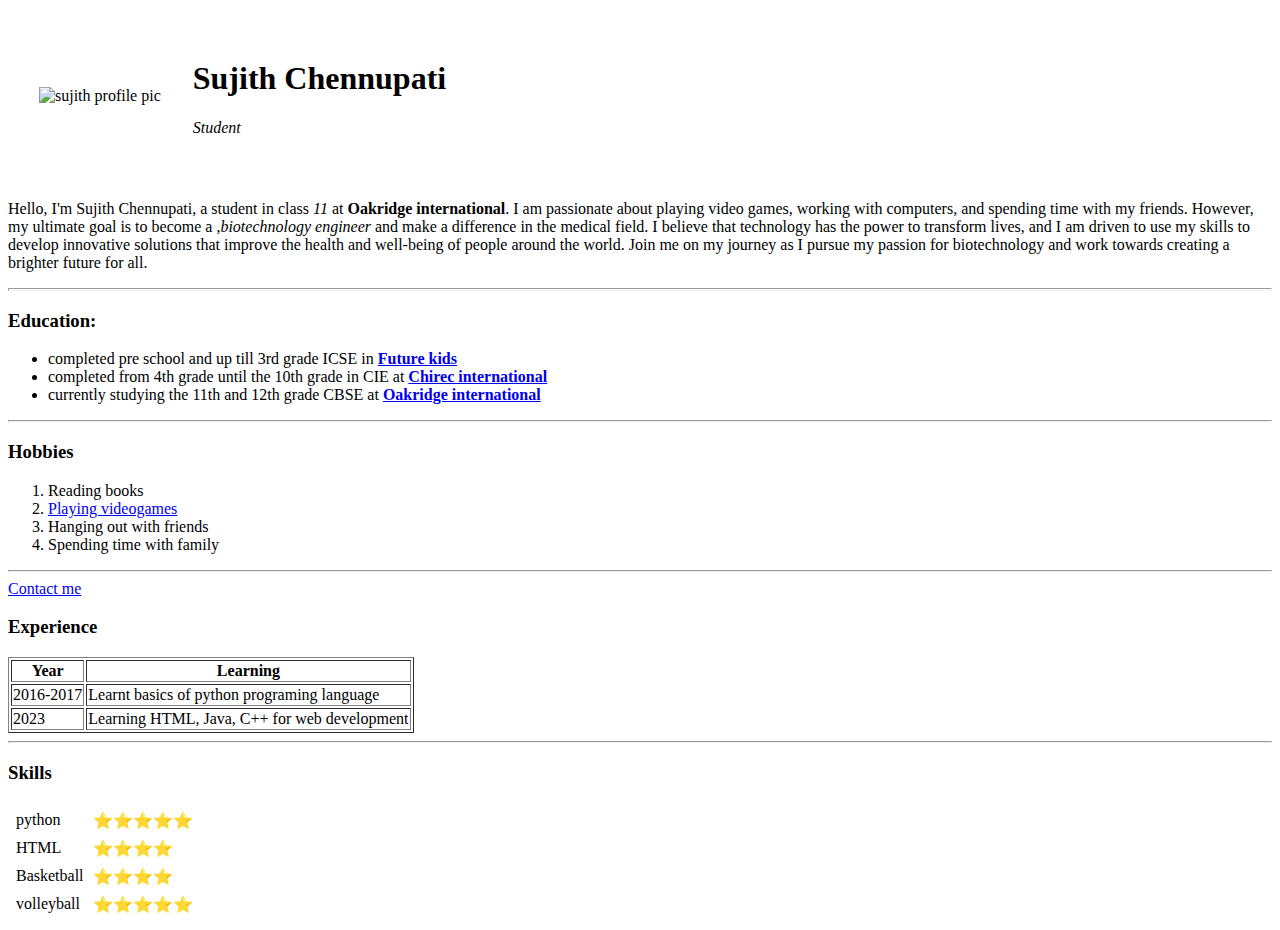
==== index.html @ 2a93dc5d "initail upload" ====
<!DOCTYPE html>
<html lang="en">
<head>
    <meta charset="UTF-8">
    <meta name="viewport" content="width=device-width, initial-scale=1.0">
    <title>Sujith's Site</title>
</head>
<body>
  <table cellspacing="30">
    <tr>
      <td><img src="sd.png" 
        alt="sujith profile pic"
        srcset="sd.png 30w, sd.png 4000w"
        sizes="(max-width: 6000px) 2000px, 50vw"></td>
      <td><h1>Sujith Chennupati</h1>  
        <p><em>Student</em></p></td>
    </tr>
  </table>
  
  <p>Hello, I'm Sujith Chennupati, a student in class <em>11</em> at <strong>Oakridge international</strong>. I am passionate about playing video games, working with computers, and spending time with my friends. However, my ultimate goal is to become a ,<em>biotechnology engineer</em> and make a difference in the medical field. I believe that technology has the power to transform lives, and I am driven to use my skills to develop innovative solutions that improve the health and well-being of people around the world. Join me on my journey as I pursue my passion for biotechnology and work towards creating a brighter future for all.</p>
  <hr size="3">
  <h3>Education:</h3>
  <ul>
    <li>completed pre school and up till 3rd grade ICSE in <strong><a href="https://thefks.in/">Future kids</a></strong></li>
    <li>completed from 4th grade until the 10th grade in CIE at <strong><a href="https://chirec.ac.in/">Chirec international</a></strong></li>
    <li>currently studying the 11th and 12th grade CBSE at <strong><a href="https://www.oakridge.in/">Oakridge international</a></strong></li>
  </ul>
  <hr>
  <h3>Hobbies</h3>
  <ol>
    <li>Reading books</li>
    <li><a href="games.html">Playing videogames</a></li>
    <li>Hanging out with friends</li>
    <li>Spending time with family</li>
  </ol>
  <hr>
  <a href="contact.html">Contact me</a>
  <h3>Experience</h3>
  <table border="1">
    <thead>
      <tr><th>Year</th><th>Learning</th></tr>
    </thead>
    <tbody>
      <tr>
        <td>2016-2017</td>
        <td>Learnt basics of python programing language</td>
      </tr>
      <tr>
        <td>2023</td>
        <td>Learning HTML, Java, C++ for web development</td>
      </tr>
    </tbody>
  </table>
  <hr>
   <h3>Skills</h3>
   <table cellspacing="7">
    <tr>
      <td>python</td>
      <td>⭐⭐⭐⭐⭐</td>
    </tr>
    <tr>
      <td>HTML</td>
      <td>⭐⭐⭐⭐</td>
    </tr>
    <tr>
      <td>Basketball</td>
      <td>⭐⭐⭐⭐</td>
    </tr>
    <tr>
      <td>volleyball</td>
      <td>⭐⭐⭐⭐⭐</td>
    </tr>
   </table>

</body>
</html>
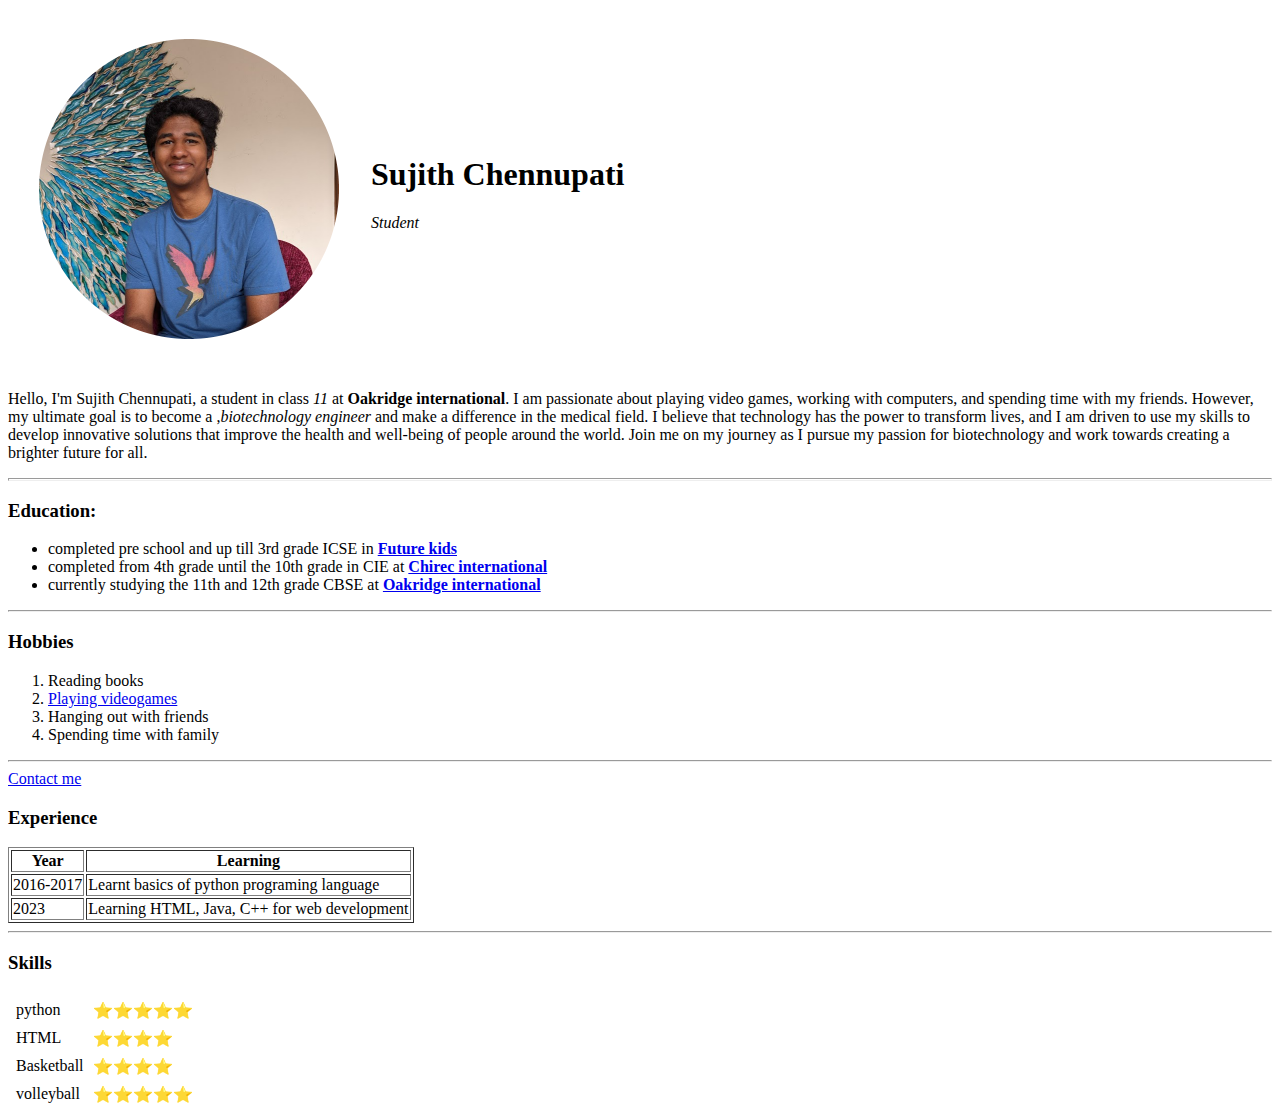
==== commit 804dce1e: "Update index.html" ====
--- a/index.html
+++ b/index.html
@@ -8,8 +8,7 @@
 <body>
   <table cellspacing="30">
     <tr>
-      <td><img src="sd.png" 
-        alt="sujith profile pic"
+      <td><img src="sd.png" alt="sujith profile pic"
         srcset="sd.png 30w, sd.png 4000w"
         sizes="(max-width: 6000px) 2000px, 50vw"></td>
       <td><h1>Sujith Chennupati</h1>  
@@ -73,4 +72,4 @@
    </table>
 
 </body>
-</html>+</html>
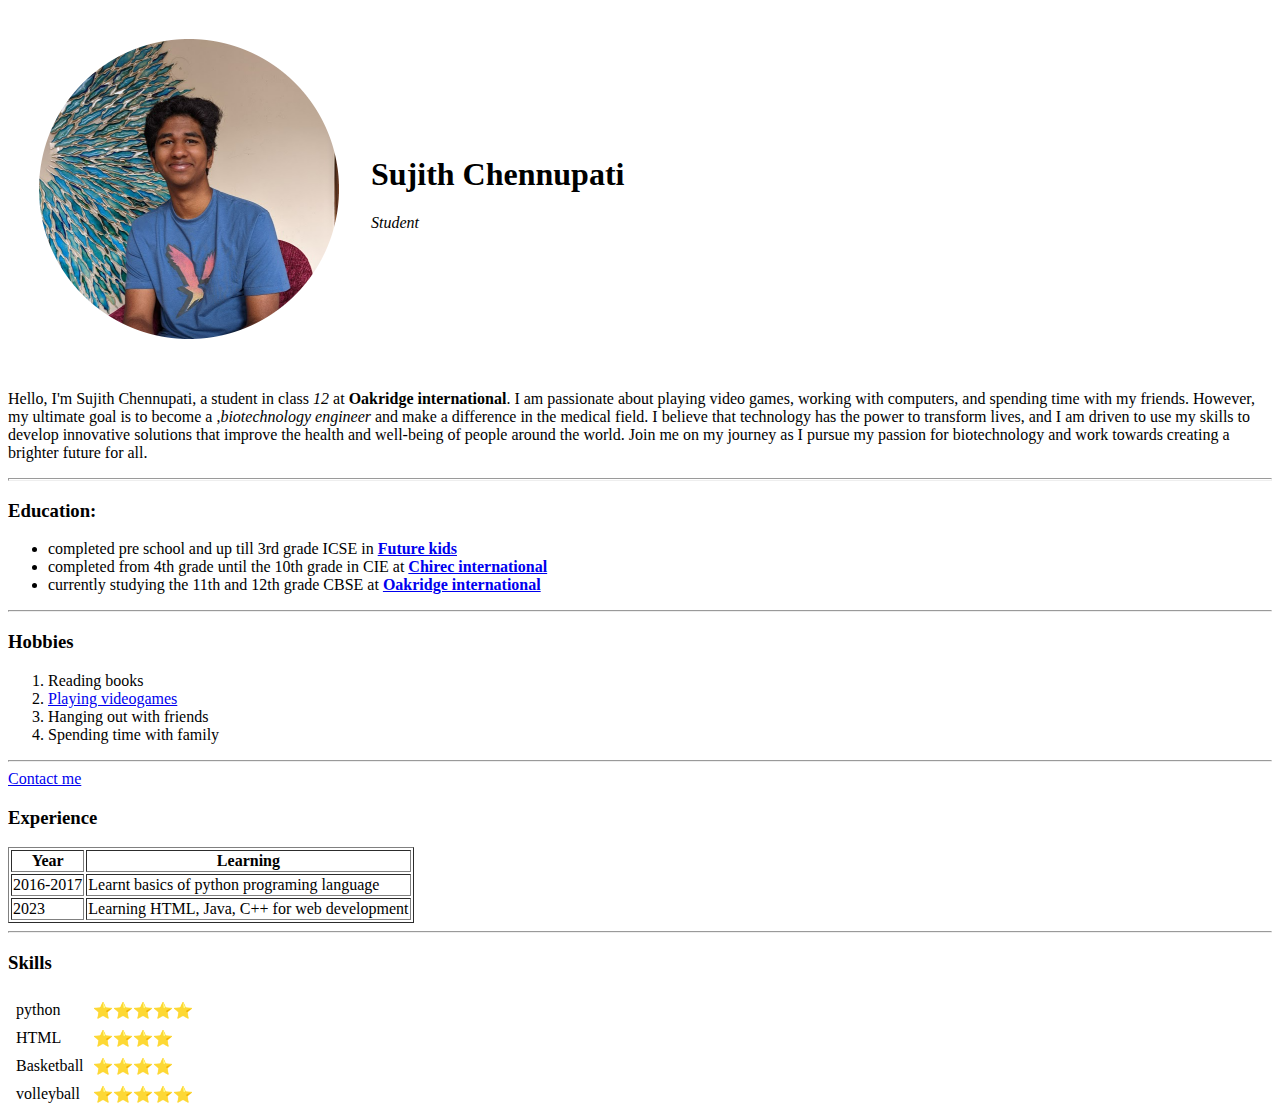
==== commit a41bbece: "Update index.html" ====
--- a/index.html
+++ b/index.html
@@ -16,7 +16,7 @@
     </tr>
   </table>
   
-  <p>Hello, I'm Sujith Chennupati, a student in class <em>11</em> at <strong>Oakridge international</strong>. I am passionate about playing video games, working with computers, and spending time with my friends. However, my ultimate goal is to become a ,<em>biotechnology engineer</em> and make a difference in the medical field. I believe that technology has the power to transform lives, and I am driven to use my skills to develop innovative solutions that improve the health and well-being of people around the world. Join me on my journey as I pursue my passion for biotechnology and work towards creating a brighter future for all.</p>
+  <p>Hello, I'm Sujith Chennupati, a student in class <em>12</em> at <strong>Oakridge international</strong>. I am passionate about playing video games, working with computers, and spending time with my friends. However, my ultimate goal is to become a ,<em>biotechnology engineer</em> and make a difference in the medical field. I believe that technology has the power to transform lives, and I am driven to use my skills to develop innovative solutions that improve the health and well-being of people around the world. Join me on my journey as I pursue my passion for biotechnology and work towards creating a brighter future for all.</p>
   <hr size="3">
   <h3>Education:</h3>
   <ul>
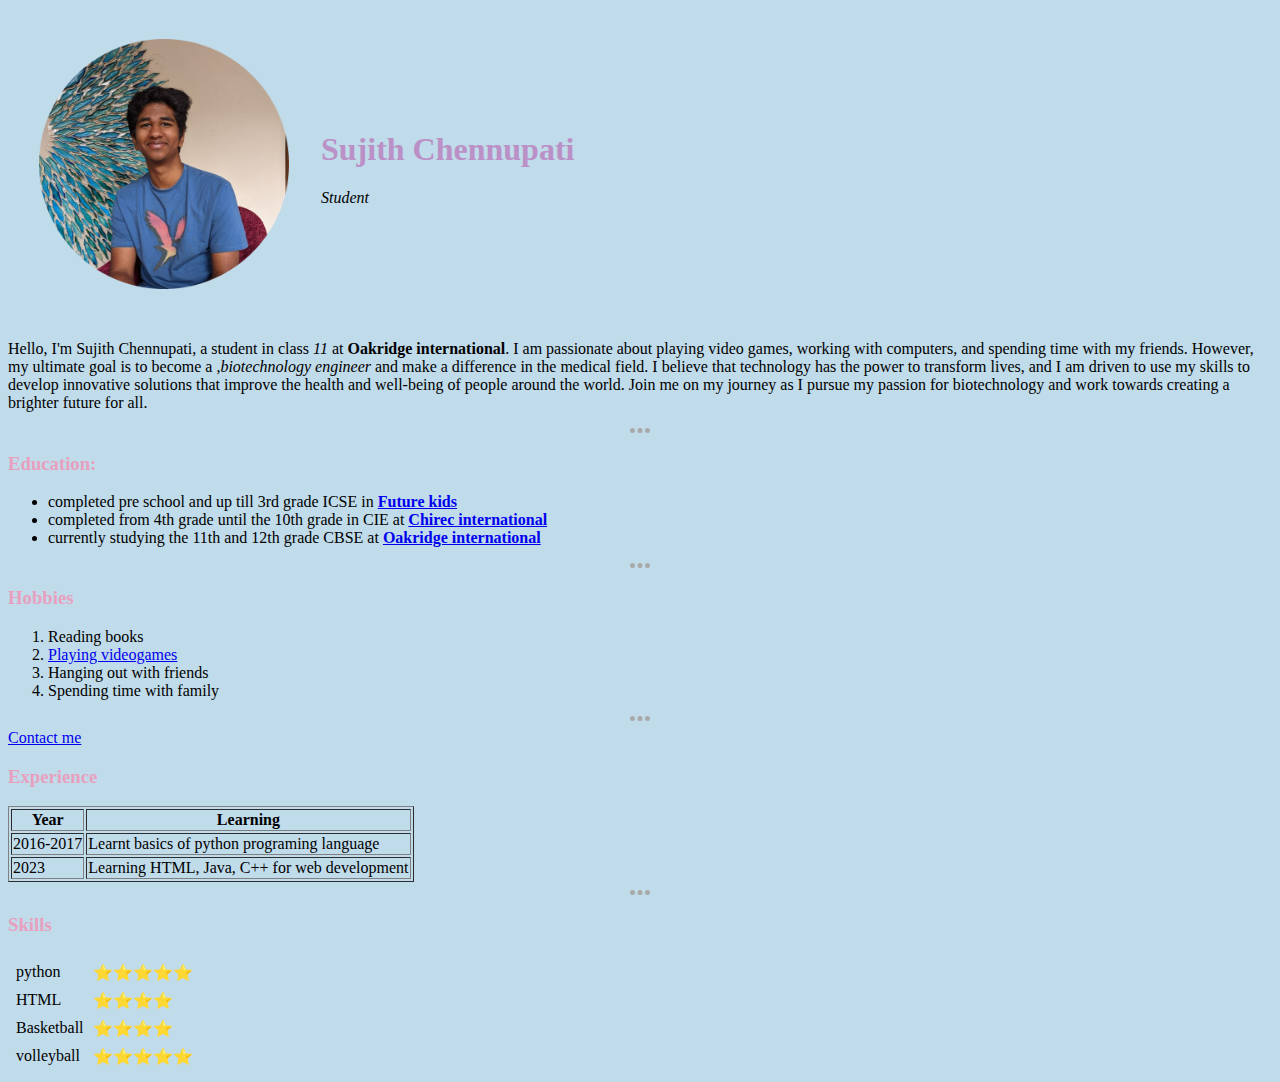
==== commit cc5fb077: "Add files via upload" ====
--- a/index.html
+++ b/index.html
@@ -4,19 +4,18 @@
     <meta charset="UTF-8">
     <meta name="viewport" content="width=device-width, initial-scale=1.0">
     <title>Sujith's Site</title>
+    <link rel="stylesheet" href="css/styles.css">
 </head>
 <body>
   <table cellspacing="30">
     <tr>
-      <td><img src="sd.png" alt="sujith profile pic"
-        srcset="sd.png 30w, sd.png 4000w"
-        sizes="(max-width: 6000px) 2000px, 50vw"></td>
+      <td><img src="sd.png"></td>
       <td><h1>Sujith Chennupati</h1>  
         <p><em>Student</em></p></td>
     </tr>
   </table>
   
-  <p>Hello, I'm Sujith Chennupati, a student in class <em>12</em> at <strong>Oakridge international</strong>. I am passionate about playing video games, working with computers, and spending time with my friends. However, my ultimate goal is to become a ,<em>biotechnology engineer</em> and make a difference in the medical field. I believe that technology has the power to transform lives, and I am driven to use my skills to develop innovative solutions that improve the health and well-being of people around the world. Join me on my journey as I pursue my passion for biotechnology and work towards creating a brighter future for all.</p>
+  <p>Hello, I'm Sujith Chennupati, a student in class <em>11</em> at <strong>Oakridge international</strong>. I am passionate about playing video games, working with computers, and spending time with my friends. However, my ultimate goal is to become a ,<em>biotechnology engineer</em> and make a difference in the medical field. I believe that technology has the power to transform lives, and I am driven to use my skills to develop innovative solutions that improve the health and well-being of people around the world. Join me on my journey as I pursue my passion for biotechnology and work towards creating a brighter future for all.</p>
   <hr size="3">
   <h3>Education:</h3>
   <ul>
@@ -72,4 +71,4 @@
    </table>
 
 </body>
-</html>
+</html>--- a/css/styles.css
+++ b/css/styles.css
@@ -0,0 +1,19 @@
+body{
+    background-color: #C0DBEA;
+  }
+  hr{
+    border-style: dotted none none none;
+    width: 20px;
+    border-width: 5px;
+    border-color: darkgray;
+  }
+  img{
+    height: 250px;
+  }
+  h1{
+     color: #BA90C6;
+  }
+  h3{
+    color: #E8A0BF;
+ }
+ 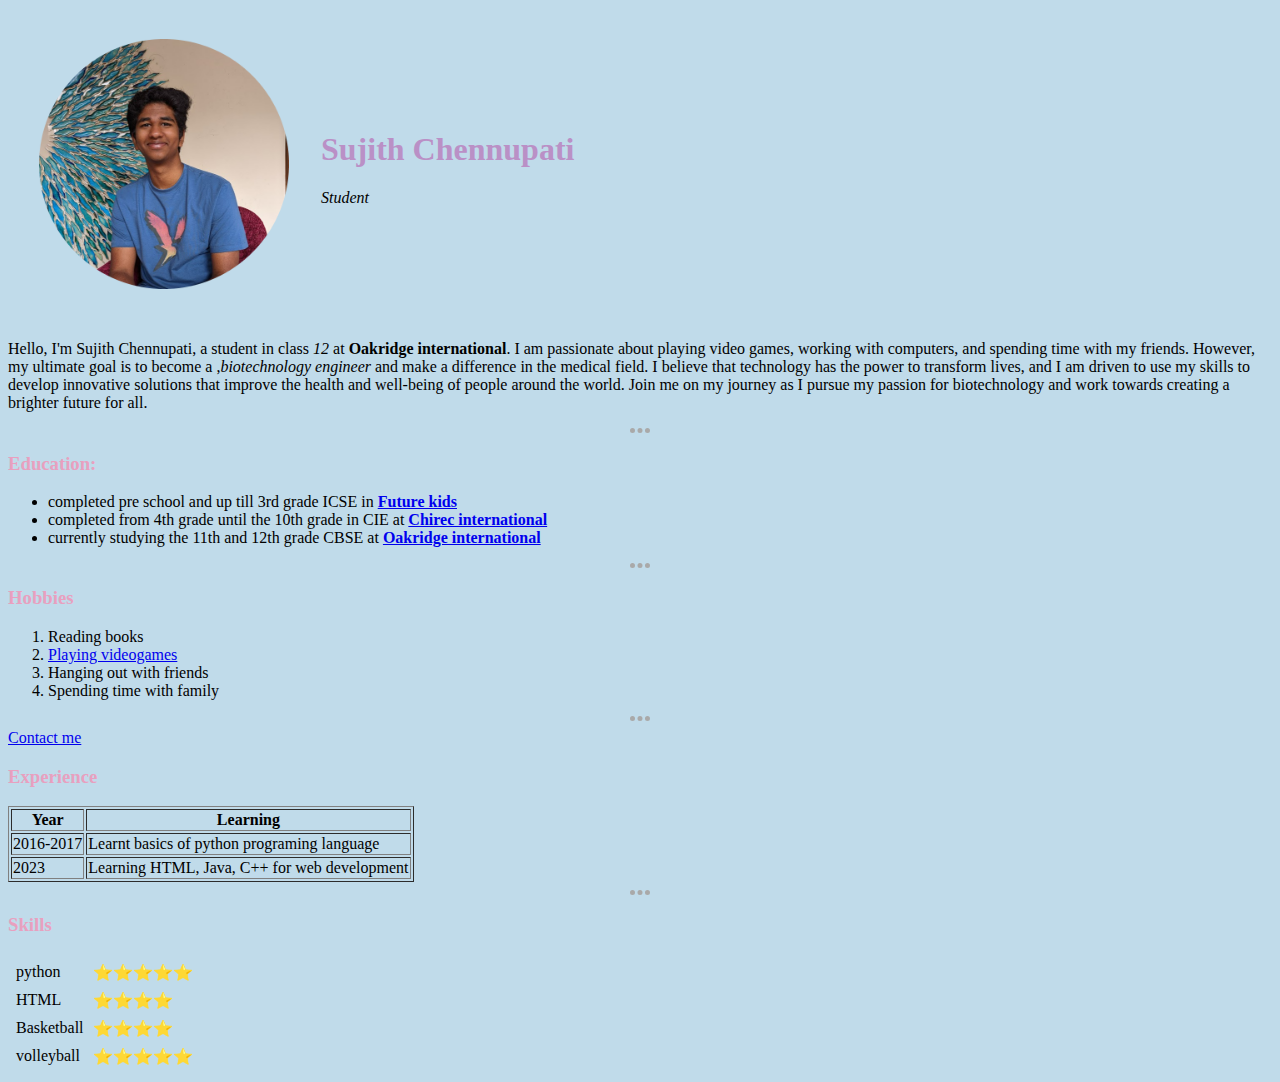
==== commit 9e415406: "Update index.html" ====
--- a/index.html
+++ b/index.html
@@ -15,7 +15,7 @@
     </tr>
   </table>
   
-  <p>Hello, I'm Sujith Chennupati, a student in class <em>11</em> at <strong>Oakridge international</strong>. I am passionate about playing video games, working with computers, and spending time with my friends. However, my ultimate goal is to become a ,<em>biotechnology engineer</em> and make a difference in the medical field. I believe that technology has the power to transform lives, and I am driven to use my skills to develop innovative solutions that improve the health and well-being of people around the world. Join me on my journey as I pursue my passion for biotechnology and work towards creating a brighter future for all.</p>
+  <p>Hello, I'm Sujith Chennupati, a student in class <em>12</em> at <strong>Oakridge international</strong>. I am passionate about playing video games, working with computers, and spending time with my friends. However, my ultimate goal is to become a ,<em>biotechnology engineer</em> and make a difference in the medical field. I believe that technology has the power to transform lives, and I am driven to use my skills to develop innovative solutions that improve the health and well-being of people around the world. Join me on my journey as I pursue my passion for biotechnology and work towards creating a brighter future for all.</p>
   <hr size="3">
   <h3>Education:</h3>
   <ul>
@@ -71,4 +71,4 @@
    </table>
 
 </body>
-</html>+</html>
